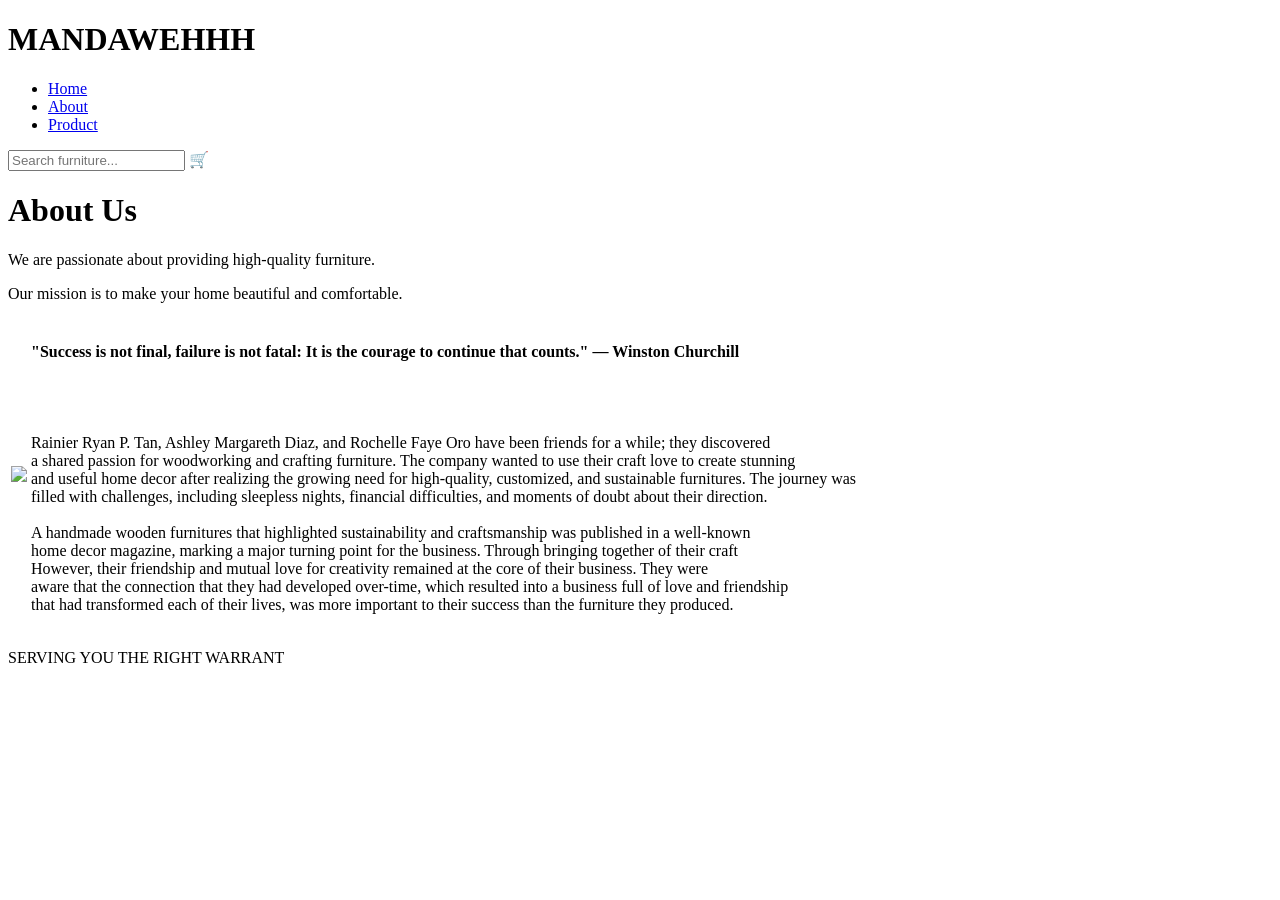
==== HTML/About.html @ acb78365 "Add files via upload" ====
<!DOCTYPE html>
<html lang="en">
<head>
    <meta charset="UTF-8">
    <meta name="viewport" content="width=device-width, initial-scale=1.0">
    <title>About Us</title>
    <link rel="stylesheet" href="CSS.css">
</head>
<body>
    <header>
        <div class="logo">
        <h1>MANDAWEHHH</h1>
          </div>
        <nav>
            <ul>
                <li><a href="Home.html">Home</a></li>
                <li><a href="About.html" class="active">About</a></li>
                <li><a href="Products.html">Product</a></li>
            </ul>
        </nav>
        <div class="search-bar">
            <input type="search" placeholder="Search furniture..." />
            <span class="cart-icon">🛒</span>
          </div>
        </header>
        
        <script>
          
          const links = document.querySelectorAll('nav ul li a');
          
          links.forEach(link => {
            link.addEventListener('click', (e) => {
              links.forEach(l => l.classList.remove('active'));
              e.target.classList.add('active');
            });
          });
        </script>
    </header>
    <main>
        <h1>About Us</h1>
        <p>We are passionate about providing high-quality furniture.</p>
        <p>Our mission is to make your home beautiful and comfortable.</p>
        <table border="0"> 
            <tr>
                <td> <img src="puicv.jpg"></td>
                <td> <h4>"Success is not final, failure is not fatal: It is the courage to continue that counts." — Winston Churchill</h4>
                    <br><br>
                    <p>Rainier Ryan P. Tan, Ashley Margareth Diaz, and Rochelle Faye Oro have been friends for a while; they discovered <br>
                        a shared passion for woodworking and crafting furniture. The company wanted to use their craft love to create stunning<br>
                         and useful home decor after realizing the growing need for high-quality, customized, and sustainable furnitures.  The journey was <br>
                          filled with challenges, including sleepless nights, financial difficulties, and moments of doubt about their direction.<br><br>
                        A handmade wooden furnitures that highlighted sustainability and craftsmanship was published in a well-known <br>
                        home decor magazine, marking a major turning point for the business. Through bringing together of their craft <br>
                        However, their friendship and mutual love for creativity remained at the core of their business. They were <br>
                        aware that the connection that they had developed over-time, which resulted into a business full of love and friendship <br>
                        that had transformed each of their lives, was more important to their success than the furniture they produced.
                         </p>
                </td>
            </tr>
        </table>

        
    </main>
    <footer>
        <p>SERVING YOU THE RIGHT WARRANT</p>
    </footer>
</body>
</html>
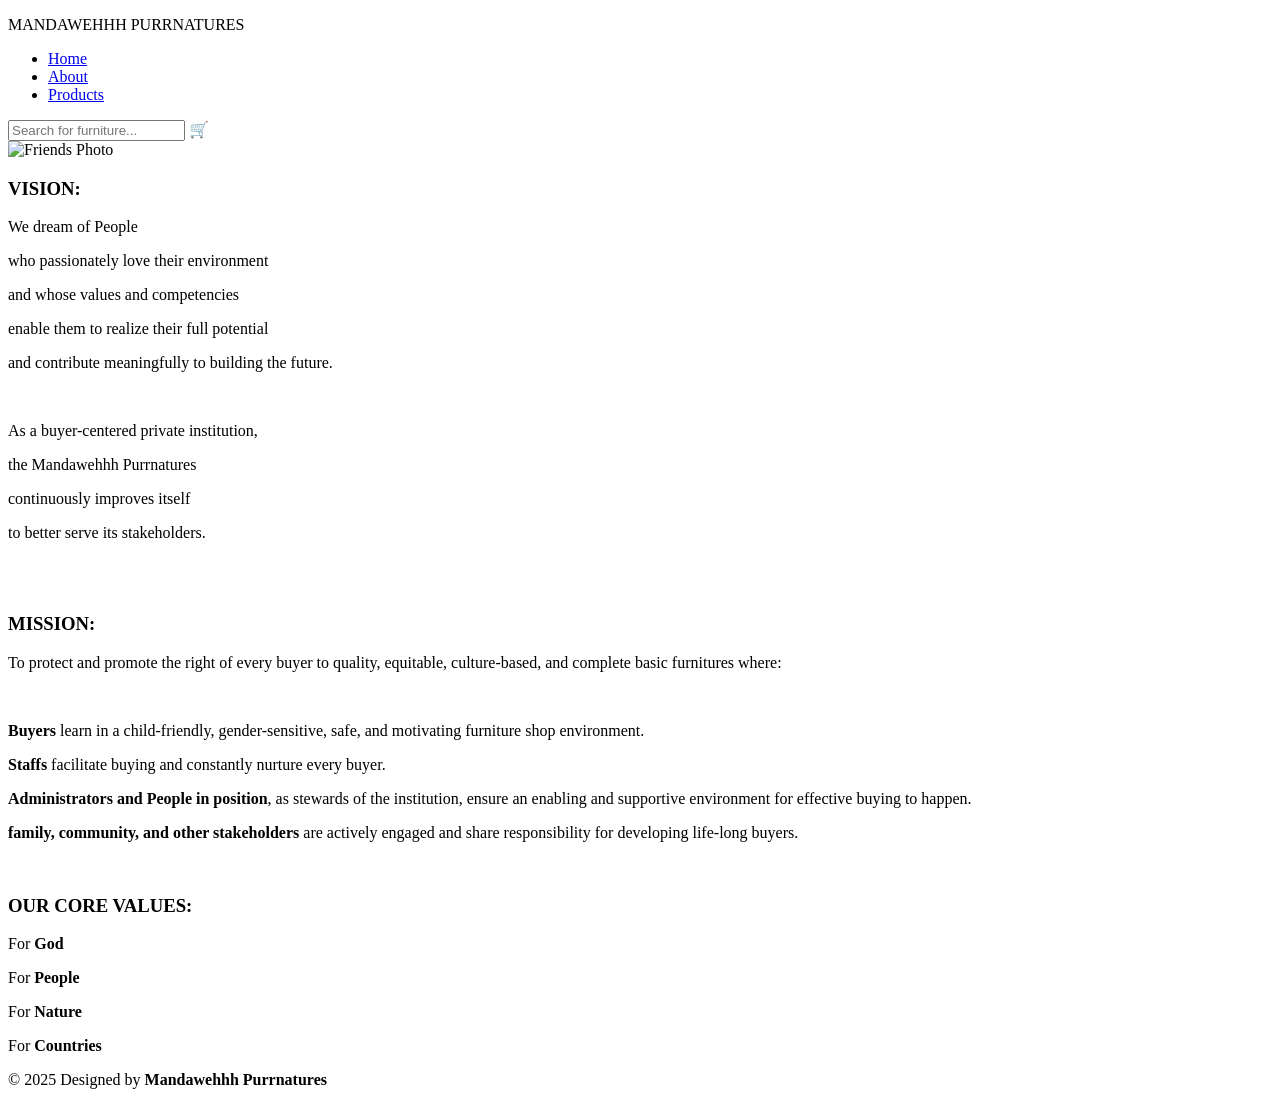
==== commit 66133df6: "Update About.html" ====
--- a/HTML/About.html
+++ b/HTML/About.html
@@ -9,60 +9,93 @@
 <body>
     <header>
         <div class="logo">
-        <h1>MANDAWEHHH</h1>
-          </div>
+            <p>MANDAWEHHH PURRNATURES</p>
+        </div>
         <nav>
             <ul>
-                <li><a href="Home.html">Home</a></li>
-                <li><a href="About.html" class="active">About</a></li>
-                <li><a href="Products.html">Product</a></li>
+                <li><a href="Home.html" class="nav-link">Home</a>
+                    <div class="active-dot"></div>
+                </li>
+                <li><a href="About.html" class="nav-link active">About</a>
+                    <div class="active-dot"></div>
+                </li>
+                <li><a href="Products.html" class="nav-link">Products</a>
+                    <div class="active-dot"></div>
+                </li>
             </ul>
         </nav>
-        <div class="search-bar">
-            <input type="search" placeholder="Search furniture..." />
-            <span class="cart-icon">🛒</span>
+        <div class="right-side">
+            <div class="search-bar">
+                <input type="search" placeholder="Search for furniture...">
+                <span class="cart-icon">🛒</span>
+            </div>
+            <i class="fa fa-shopping-cart" aria-hidden="true"></i>
+        </div>
+    </header>
+    <script>
+          
+        const links = document.querySelectorAll('nav ul li a');
+        
+        links.forEach(link => {
+          link.addEventListener('click', (e) => {
+            links.forEach(l => l.classList.remove('active'));
+            e.target.classList.add('active');
+          });
+        });
+      </script>
+      
+    <main>
+        <div class="about-content">
+          <div class="about-image">
+              <img src="Founders.jpg" alt="Friends Photo">
           </div>
-        </header>
-        
-        <script>
-          
-          const links = document.querySelectorAll('nav ul li a');
-          
-          links.forEach(link => {
-            link.addEventListener('click', (e) => {
-              links.forEach(l => l.classList.remove('active'));
-              e.target.classList.add('active');
-            });
-          });
-        </script>
-    </header>
-    <main>
-        <h1>About Us</h1>
-        <p>We are passionate about providing high-quality furniture.</p>
-        <p>Our mission is to make your home beautiful and comfortable.</p>
-        <table border="0"> 
-            <tr>
-                <td> <img src="puicv.jpg"></td>
-                <td> <h4>"Success is not final, failure is not fatal: It is the courage to continue that counts." — Winston Churchill</h4>
-                    <br><br>
-                    <p>Rainier Ryan P. Tan, Ashley Margareth Diaz, and Rochelle Faye Oro have been friends for a while; they discovered <br>
-                        a shared passion for woodworking and crafting furniture. The company wanted to use their craft love to create stunning<br>
-                         and useful home decor after realizing the growing need for high-quality, customized, and sustainable furnitures.  The journey was <br>
-                          filled with challenges, including sleepless nights, financial difficulties, and moments of doubt about their direction.<br><br>
-                        A handmade wooden furnitures that highlighted sustainability and craftsmanship was published in a well-known <br>
-                        home decor magazine, marking a major turning point for the business. Through bringing together of their craft <br>
-                        However, their friendship and mutual love for creativity remained at the core of their business. They were <br>
-                        aware that the connection that they had developed over-time, which resulted into a business full of love and friendship <br>
-                        that had transformed each of their lives, was more important to their success than the furniture they produced.
-                         </p>
-                </td>
-            </tr>
-        </table>
-
-        
+          <div class="about-text">
+        <h3>VISION:</h3>
+        <p>We dream of People</p>
+        <p>who passionately love their environment</p>
+        <p>and whose values and competencies</p>
+        <p>enable them to realize their full potential</p>
+        <p>and contribute meaningfully to building the future.</p><br>
+        <p>As a buyer-centered private institution,</p>
+        <p>the Mandawehhh Purrnatures</p>
+        <p>continuously improves itself</p>
+        <p>to better serve its stakeholders.</p>
+        <br><br>
+        <h3>MISSION:</h3>
+        <p>To protect and promote the right of every buyer to quality, equitable, culture-based, and complete basic furnitures where:</p><br>
+        <p><strong>Buyers </strong>learn in a child-friendly, gender-sensitive, safe, and motivating furniture shop environment.</p>
+        <p><strong>Staffs </strong>facilitate buying and constantly nurture every buyer.</p>
+        <p><strong>Administrators and People in position</strong>, as stewards of the institution, ensure an enabling and supportive environment for effective buying to happen.</p>
+        <p><strong>family, community, and other stakeholders</strong> are actively engaged and share responsibility for developing life-long buyers.</p><br>
+        <h3>OUR CORE VALUES:</h3>
+        <p>For <strong>God</strong></p>
+        <p>For <strong>People</strong></p>
+        <P>For <strong>Nature</strong></P>
+        <p>For <strong>Countries</strong></p>
+          </div>
+        </div>
     </main>
     <footer>
-        <p>SERVING YOU THE RIGHT WARRANT</p>
+        <div class="social-media-icons">
+            <a href="#" class="social-icon facebook">
+                <i class="fa fa-facebook" aria-hidden="true"></i>
+            </a>
+            <a href="#" class="social-icon instagram">
+                <i class="fa fa-instagram" aria-hidden="true"></i>
+            </a>
+            <a href="#" class="social-icon twitter">
+                <i class="fa fa-twitter" aria-hidden="true"></i>
+            </a>
+            <a href="#" class="social-icon google">
+                <i class="fa fa-google" aria-hidden="true"></i>
+            </a>
+            <a href="#" class="social-icon youtube">
+                <i class="fa fa-youtube" aria-hidden="true"></i>
+            </a>
+        </div>
+        <div class="copyright">
+            <p>&copy; 2025 Designed by <strong>Mandawehhh Purrnatures</strong></p>
+        </div>
     </footer>
 </body>
-</html>+</html>
